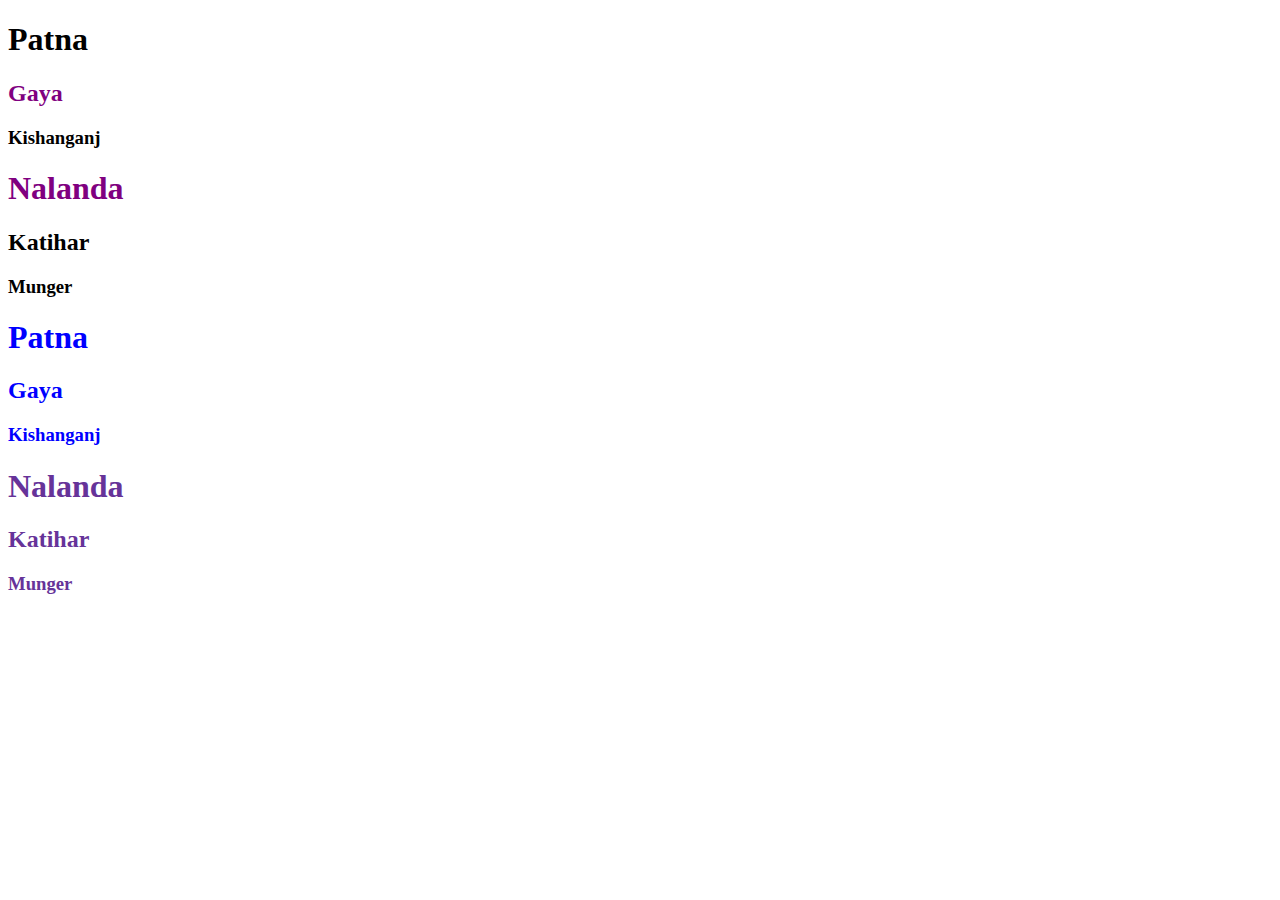
==== day7/index.html @ f8acfc0c "first commit" ====
<!DOCTYPE html>
<html lang="en">

<head>
    <meta charset="UTF-8">
    <meta name="viewport" content="width=device-width, initial-scale=1.0">
    <title>Document</title>
    <link rel="stylesheet" href="style.css">
</head>

<body>

    <div>
        <h1>Patna</h1>
        <h2 class="class1">Gaya</h2>
        <h3>Kishanganj</h3>
    </div>
    <div>
        <h1 class="class1">Nalanda</h1>
        <h2>Katihar</h2>
        <h3>Munger</h3>
    </div>


    <div id="id1">
        <h1>Patna</h1>
        <h2>Gaya</h2>
        <h3>Kishanganj</h3>
    </div>
    <div id="id2">
        <h1>Nalanda</h1>
        <h2>Katihar</h2>
        <h3>Munger</h3>
    </div>
</body>

</html>
---- day7/style.css ----
/* div {
    color: red;
    text-align: center;
} */

/* h1 {
    color: blue;
}

h2 {
    color: blue;
} */

.class1 {
    color: purple;
}

/* div {
    color: red;
} */

#id1 {
    color: blue;
}

#id2 {
    color: rebeccapurple;
}
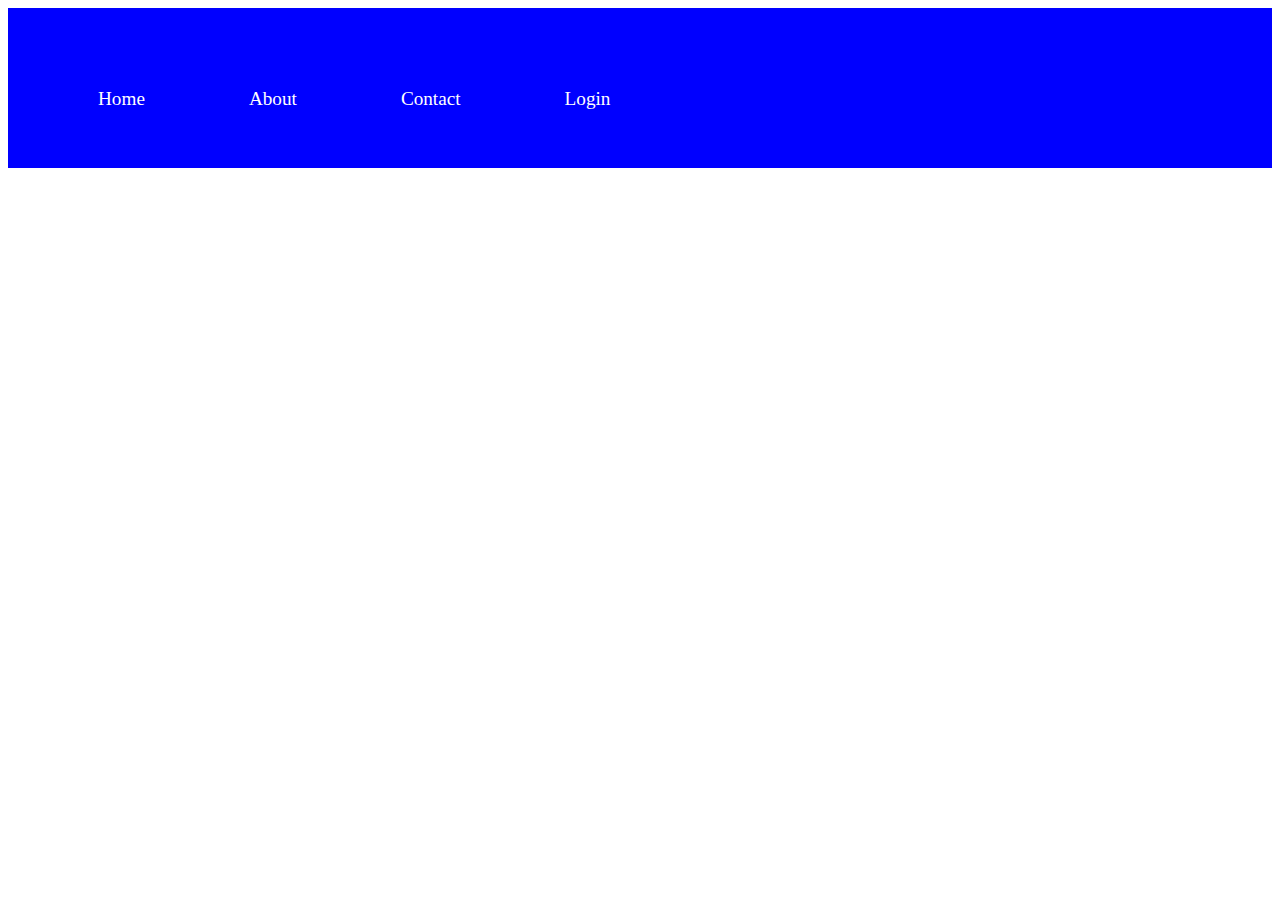
==== commit 91b8e64d: "first commit" ====
--- a/day7/index.html
+++ b/day7/index.html
@@ -10,7 +10,7 @@
 
 <body>
 
-    <div>
+    <!-- <div>
         <h1>Patna</h1>
         <h2 class="class1">Gaya</h2>
         <h3>Kishanganj</h3>
@@ -31,7 +31,21 @@
         <h1>Nalanda</h1>
         <h2>Katihar</h2>
         <h3>Munger</h3>
-    </div>
+    </div> -->
+
+    <!-- <h1>Hii Dear.. Good Evening</h1> -->
+
+
+    <!-- <h1>This is Button</h1>
+    <a href="https://encodingo.com/">My Profile</a> -->
+
+
+    <ul>
+        <li>Home</li>
+        <li>About</li>
+        <li>Contact</li>
+        <li>Login</li>
+    </ul>
 </body>
 
 </html>--- a/day7/style.css
+++ b/day7/style.css
@@ -11,18 +11,64 @@
     color: blue;
 } */
 
-.class1 {
+/* .class1 {
     color: purple;
-}
+} */
 
 /* div {
     color: red;
 } */
 
-#id1 {
+/* #id1 {
     color: blue;
 }
 
 #id2 {
     color: rebeccapurple;
+} */
+
+/* h1 {
+    color: purple;
+    border: 3px solid purple;
+    text-align: center;
+
+}
+
+h1:hover {
+    background-color: purple;
+    color: white;
+    text-align: center;
+} */
+/* h1 {
+    color: red;
+    text-align: center;
+    text-decoration-line: overline underline;
+}
+
+a {
+    text-decoration: none;
+    border: 2px solid purple;
+    color: purple;
+    padding: 10px;
+    margin-left: 550px;
+}
+
+a:hover {
+    background-color: purple;
+    color: white;
+} */
+
+ul {
+    list-style-type: none;
+    background-color: blue;
+    height: 80px;
+    padding-top: 80px;
+    margin: 0;
+}
+
+li {
+    display: inline;
+    color: white;
+    font-size: larger;
+    padding: 50px;
 }